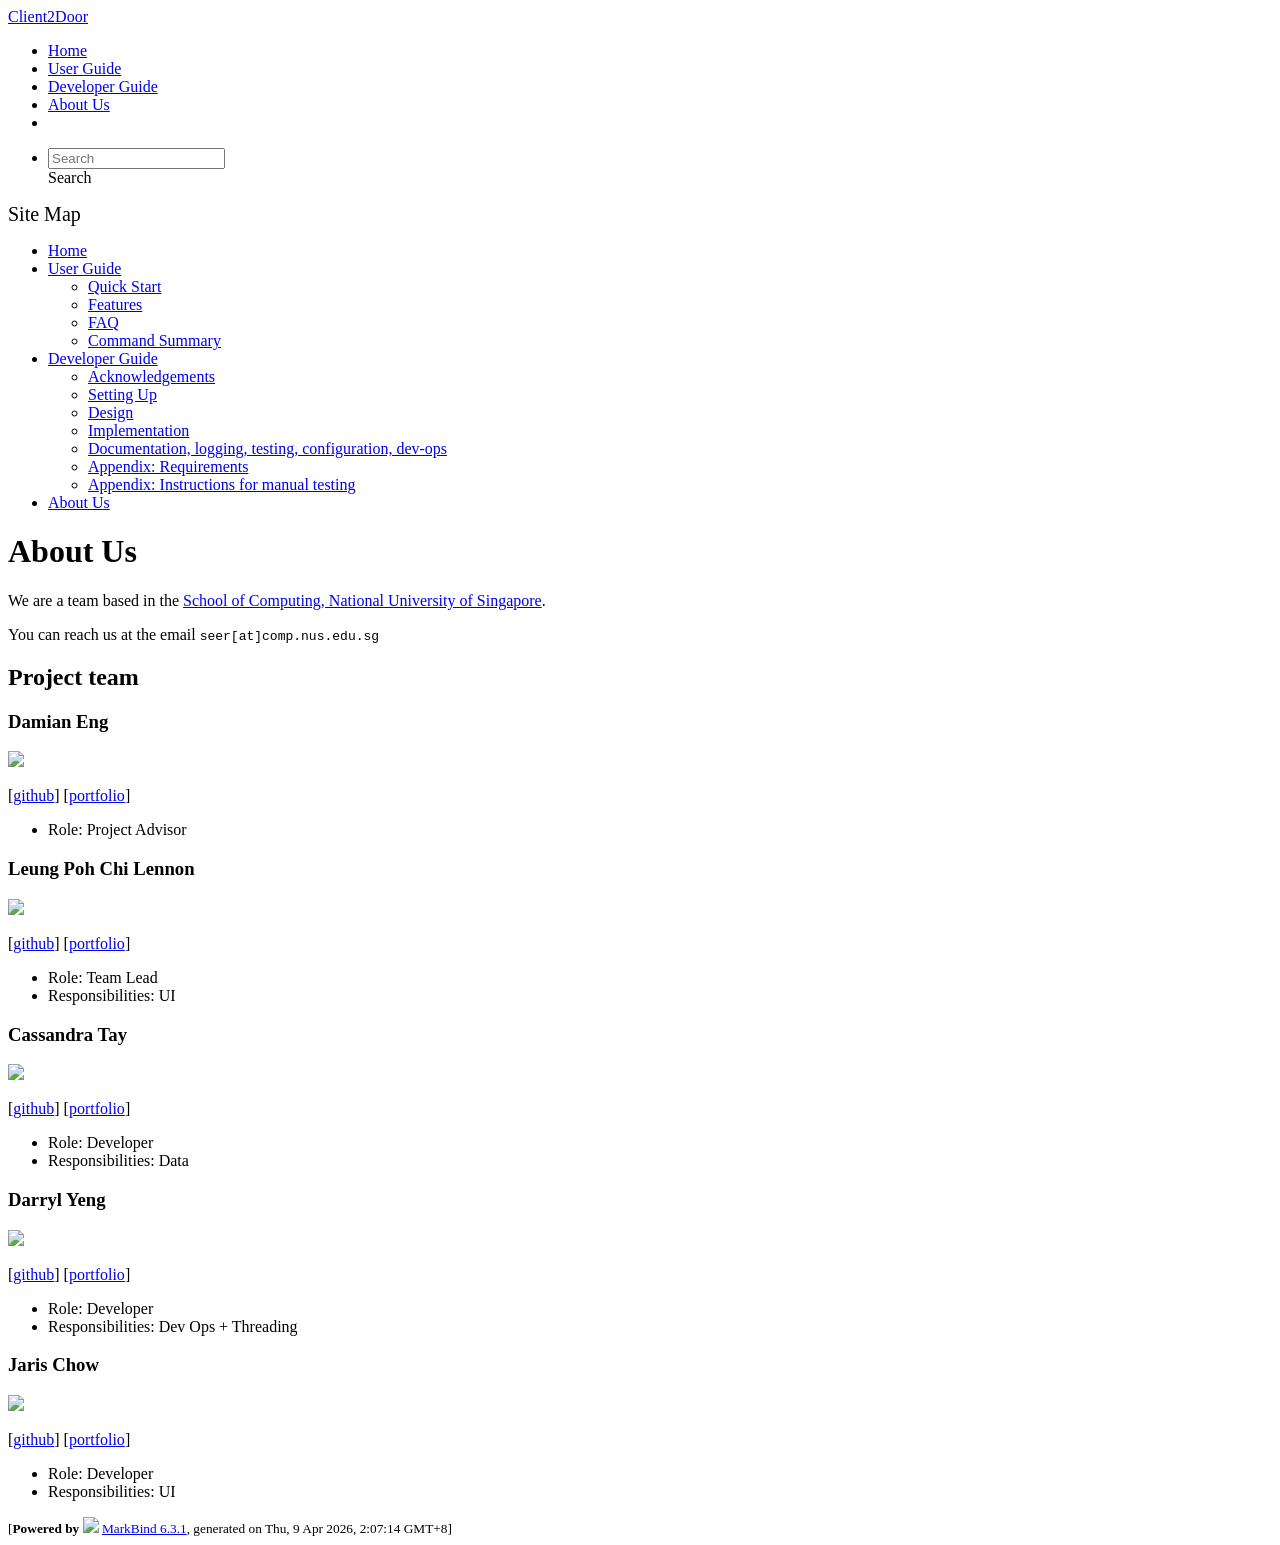
==== AboutUs.html @ de1f140b "deploy: c991ab59b52b3bfe8aa794714b8d838d6a679ee1" ====
<!DOCTYPE html>
<html>
<head>
    <meta charset="utf-8">
    <meta http-equiv="X-UA-Compatible" content="IE=edge">
    <meta name="generator" content="MarkBind 6.3.1">
    <meta name="viewport" content="width=device-width, initial-scale=1"><title>Client2Door - About Us - AddressBook Level-3</title> <link rel="stylesheet" href="/tp/markbind/css/bootstrap.min.css"> <link rel="stylesheet" href="/tp/markbind/fontawesome/css/all.min.css"> <link rel="stylesheet" href="/tp/markbind/glyphicons/css/bootstrap-glyphicons.min.css"><link rel="stylesheet" href="/tp/markbind/css/codeblock-light.min.css"><link rel="stylesheet" href="/tp/markbind/css/markbind.min.css"><link rel="stylesheet" href="/tp/plugins/markbind-plugin-anchors/markbind-plugin-anchors.css"><link rel="stylesheet" href="/tp/plugins/markbind-plugin-tree/markbind-plugin-tree.css">
    
  <link rel="stylesheet" href="/tp/stylesheets/main.css">
<link rel="icon" href="/tp/images/SeEduLogo.png"></head>
<script>
  const baseUrl = '/tp'
</script>
<body  data-code-theme="light">
<div id="app"><!--[--><header sticky><div data-v-26aac3dc><nav class="navbar navbar-expand-md d-print-none navbar-dark bg-dark" data-v-26aac3dc><div class="container-fluid" data-v-26aac3dc><div class="navbar-left" data-v-26aac3dc><!--[--><a href="/tp/index.html" title="Home" class="navbar-brand">Client2Door</a><!--]--></div><div class="navbar-default" data-v-26aac3dc><ul class="navbar-nav me-auto mt-2 mt-lg-0" data-v-26aac3dc><!--[--> <li><a href="/tp/index.html" class="nav-link">Home</a></li> <li><a href="/tp/UserGuide.html" class="nav-link">User Guide</a></li> <li><a href="/tp/DeveloperGuide.html" class="nav-link">Developer Guide</a></li> <li><a href="/tp/AboutUs.html" class="nav-link">About Us</a></li> <li><a href="https://github.com/se-edu/addressbook-level3" target="_blank" class="nav-link"><span><span aria-hidden="true" class="fab fa-github"></span></span></a></li> <!--]--></ul></div><ul class="navbar-nav navbar-right" data-v-26aac3dc><!--[--><li><form class="navbar-form"><div style="position:relative;" class="dropdown" data-v-00e26d0a><!--[--><input value="" data-bs-toggle="dropdown" type="text" class="form-control" placeholder="Search" autocomplete="off" data-v-00e26d0a><div class="form-control placeholder-div-hidden" data-v-00e26d0a>Search</div><!--]--><ul class="dropdown-menu search-dropdown-menu dropdown-menu-hidden dropdown-menu-end" data-v-00e26d0a><!--[--><!--]--></ul></div></form></li><!--]--></ul></div></nav><div style="display:none;" class="lower-navbar-container" data-v-26aac3dc><!--[--><!----><!----><!--]--></div></div></header> <div id="flex-body"><nav id="site-nav" data-v-6b1b63d2><!--[--><div class="site-nav-top"><div class="fw-bold mb-2" style="font-size:1.25rem;">Site Map</div></div> <div class="nav-component slim-scroll"><div class="site-nav-root"><!--[--><ul class="site-nav-list site-nav-list-root" data-v-6b1b63d2><!--[--><li><div class="site-nav-default-list-item site-nav-list-item-0" onclick="handleSiteNavClick(this)"><a href="/tp/index.html">Home</a></div></li> <li><div class="site-nav-default-list-item site-nav-list-item-0" onclick="handleSiteNavClick(this)"><a href="/tp/UserGuide.html">User Guide</a> <div class="site-nav-dropdown-btn-container"><i class="site-nav-dropdown-btn-icon site-nav-rotate-icon" onclick="handleSiteNavClick(this.parentNode.parentNode, false); event.stopPropagation();"><span class="glyphicon glyphicon-menu-down" aria-hidden="true"></span></i></div></div><ul class="site-nav-dropdown-container site-nav-dropdown-container-open site-nav-list"><li><div class="site-nav-default-list-item site-nav-list-item-1" onclick="handleSiteNavClick(this)"><a href="/tp/UserGuide.html#quick-start">Quick Start</a></div></li> <li><div class="site-nav-default-list-item site-nav-list-item-1" onclick="handleSiteNavClick(this)"><a href="/tp/UserGuide.html#features">Features</a></div></li> <li><div class="site-nav-default-list-item site-nav-list-item-1" onclick="handleSiteNavClick(this)"><a href="/tp/UserGuide.html#faq">FAQ</a></div></li> <li><div class="site-nav-default-list-item site-nav-list-item-1" onclick="handleSiteNavClick(this)"><a href="/tp/UserGuide.html#faq">Command Summary</a></div></li></ul></li> <li><div class="site-nav-default-list-item site-nav-list-item-0" onclick="handleSiteNavClick(this)"><a href="/tp/DeveloperGuide.html">Developer Guide</a> <div class="site-nav-dropdown-btn-container"><i class="site-nav-dropdown-btn-icon site-nav-rotate-icon" onclick="handleSiteNavClick(this.parentNode.parentNode, false); event.stopPropagation();"><span class="glyphicon glyphicon-menu-down" aria-hidden="true"></span></i></div></div><ul class="site-nav-dropdown-container site-nav-dropdown-container-open site-nav-list"><li><div class="site-nav-default-list-item site-nav-list-item-1" onclick="handleSiteNavClick(this)"><a href="/tp/DeveloperGuide.html#acknowledgements">Acknowledgements</a></div></li> <li><div class="site-nav-default-list-item site-nav-list-item-1" onclick="handleSiteNavClick(this)"><a href="/tp/DeveloperGuide.html#setting-up-getting-started">Setting Up</a></div></li> <li><div class="site-nav-default-list-item site-nav-list-item-1" onclick="handleSiteNavClick(this)"><a href="/tp/DeveloperGuide.html#design">Design</a></div></li> <li><div class="site-nav-default-list-item site-nav-list-item-1" onclick="handleSiteNavClick(this)"><a href="/tp/DeveloperGuide.html#implementation">Implementation</a></div></li> <li><div class="site-nav-default-list-item site-nav-list-item-1" onclick="handleSiteNavClick(this)"><a href="/tp/DeveloperGuide.html#documentation-logging-testing-configuration-dev-ops">Documentation, logging, testing, configuration, dev-ops</a></div></li> <li><div class="site-nav-default-list-item site-nav-list-item-1" onclick="handleSiteNavClick(this)"><a href="/tp/DeveloperGuide.html#appendix-requirements">Appendix: Requirements</a></div></li> <li><div class="site-nav-default-list-item site-nav-list-item-1" onclick="handleSiteNavClick(this)"><a href="/tp/DeveloperGuide.html#appendix-instructions-for-manual-testing">Appendix: Instructions for manual testing</a></div></li></ul></li> <li><div class="site-nav-default-list-item site-nav-list-item-0" onclick="handleSiteNavClick(this)"><a href="/tp/AboutUs.html">About Us</a></div></li><!--]--><!--v-if--></ul><!--]--></div></div><!--]--><!--v-if--></nav> <div id="content-wrapper"><h1 id="about-us">About Us<a class="fa fa-anchor" href="#about-us" onclick="event.stopPropagation()"></a></h1> <p>We are a team based in the <a href="http://www.comp.nus.edu.sg">School of Computing, National University of Singapore</a>.</p> <p>You can reach us at the email <code class="hljs inline no-lang">seer[at]comp.nus.edu.sg</code></p> <h2 id="project-team">Project team<a class="fa fa-anchor" href="#project-team" onclick="event.stopPropagation()"></a></h2> <h3 id="damian-eng">Damian Eng<a class="fa fa-anchor" href="#damian-eng" onclick="event.stopPropagation()"></a></h3> <img src="/tp/images/concentratedsulfuricacid.png" width="200px"> <p>[<a href="https://github.com/concentratedsulfuricacid">github</a>]
[<a href="/tp/team/johndoe.html">portfolio</a>]</p> <ul><li>Role: Project Advisor</li></ul> <h3 id="leung-poh-chi-lennon">Leung Poh Chi Lennon<a class="fa fa-anchor" href="#leung-poh-chi-lennon" onclick="event.stopPropagation()"></a></h3> <img src="/tp/images/lemonishi.png" width="200px"> <p>[<a href="http://github.com/lemonishi">github</a>]
[<a href="/tp/team/johndoe.html">portfolio</a>]</p> <ul><li>Role: Team Lead</li> <li>Responsibilities: UI</li></ul> <h3 id="cassandra-tay">Cassandra Tay<a class="fa fa-anchor" href="#cassandra-tay" onclick="event.stopPropagation()"></a></h3> <img src="/tp/images/cassandratay.png" width="200px"> <p>[<a href="http://github.com/cassandratay">github</a>]
[<a href="/tp/team/johndoe.html">portfolio</a>]</p> <ul><li>Role: Developer</li> <li>Responsibilities: Data</li></ul> <h3 id="darryl-yeng">Darryl Yeng<a class="fa fa-anchor" href="#darryl-yeng" onclick="event.stopPropagation()"></a></h3> <img src="/tp/images/arkanian4.png" width="200px"> <p>[<a href="http://github.com/arkanian4">github</a>]
[<a href="/tp/team/johndoe.html">portfolio</a>]</p> <ul><li>Role: Developer</li> <li>Responsibilities: Dev Ops + Threading</li></ul> <h3 id="jaris-chow">Jaris Chow<a class="fa fa-anchor" href="#jaris-chow" onclick="event.stopPropagation()"></a></h3> <img src="/tp/images/jaris2203.png" width="200px"> <p>[<a href="https://github.com/jaris2203">github</a>]
[<a href="/tp/team/johndoe.html">portfolio</a>]</p> <ul><li>Role: Developer</li> <li>Responsibilities: UI</li></ul></div> <nav id="page-nav" data-v-6b1b63d2><!--[--><div class="nav-component slim-scroll"></div><!--]--><!--v-if--></nav> <div class="scroll-top-button fa-lg d-print-none" style="display:none;bottom:2%;right:2%;position:fixed;" aria-hidden="true"><!--[--><i class="fas fa-arrow-circle-up"></i><!--]--></div></div> <footer><div class="text-center"><small>[<span><strong>Powered by</strong></span> <img src="https://markbind.org/favicon.ico" width="30"> <a href="https://markbind.org/">MarkBind 6.3.1</a>, generated on Thu, 9 Apr 2026, 2:07:14 GMT+8]</small></div></footer><!--]--></div>
</body><script src="/tp/markbind/js/bootstrap-utility.min.js"></script>
<script src="/tp/markbind/js/polyfill.min.js"></script>
<script src="/tp/markbind/js/vue.global.prod.min.js"></script>
<script src="/tp/markbind/js/markbind.min.js"></script>
<script src="AboutUs.page-vue-render.js"></script>
<script>
  MarkBind.setupWithSearch()
</script>
</html>
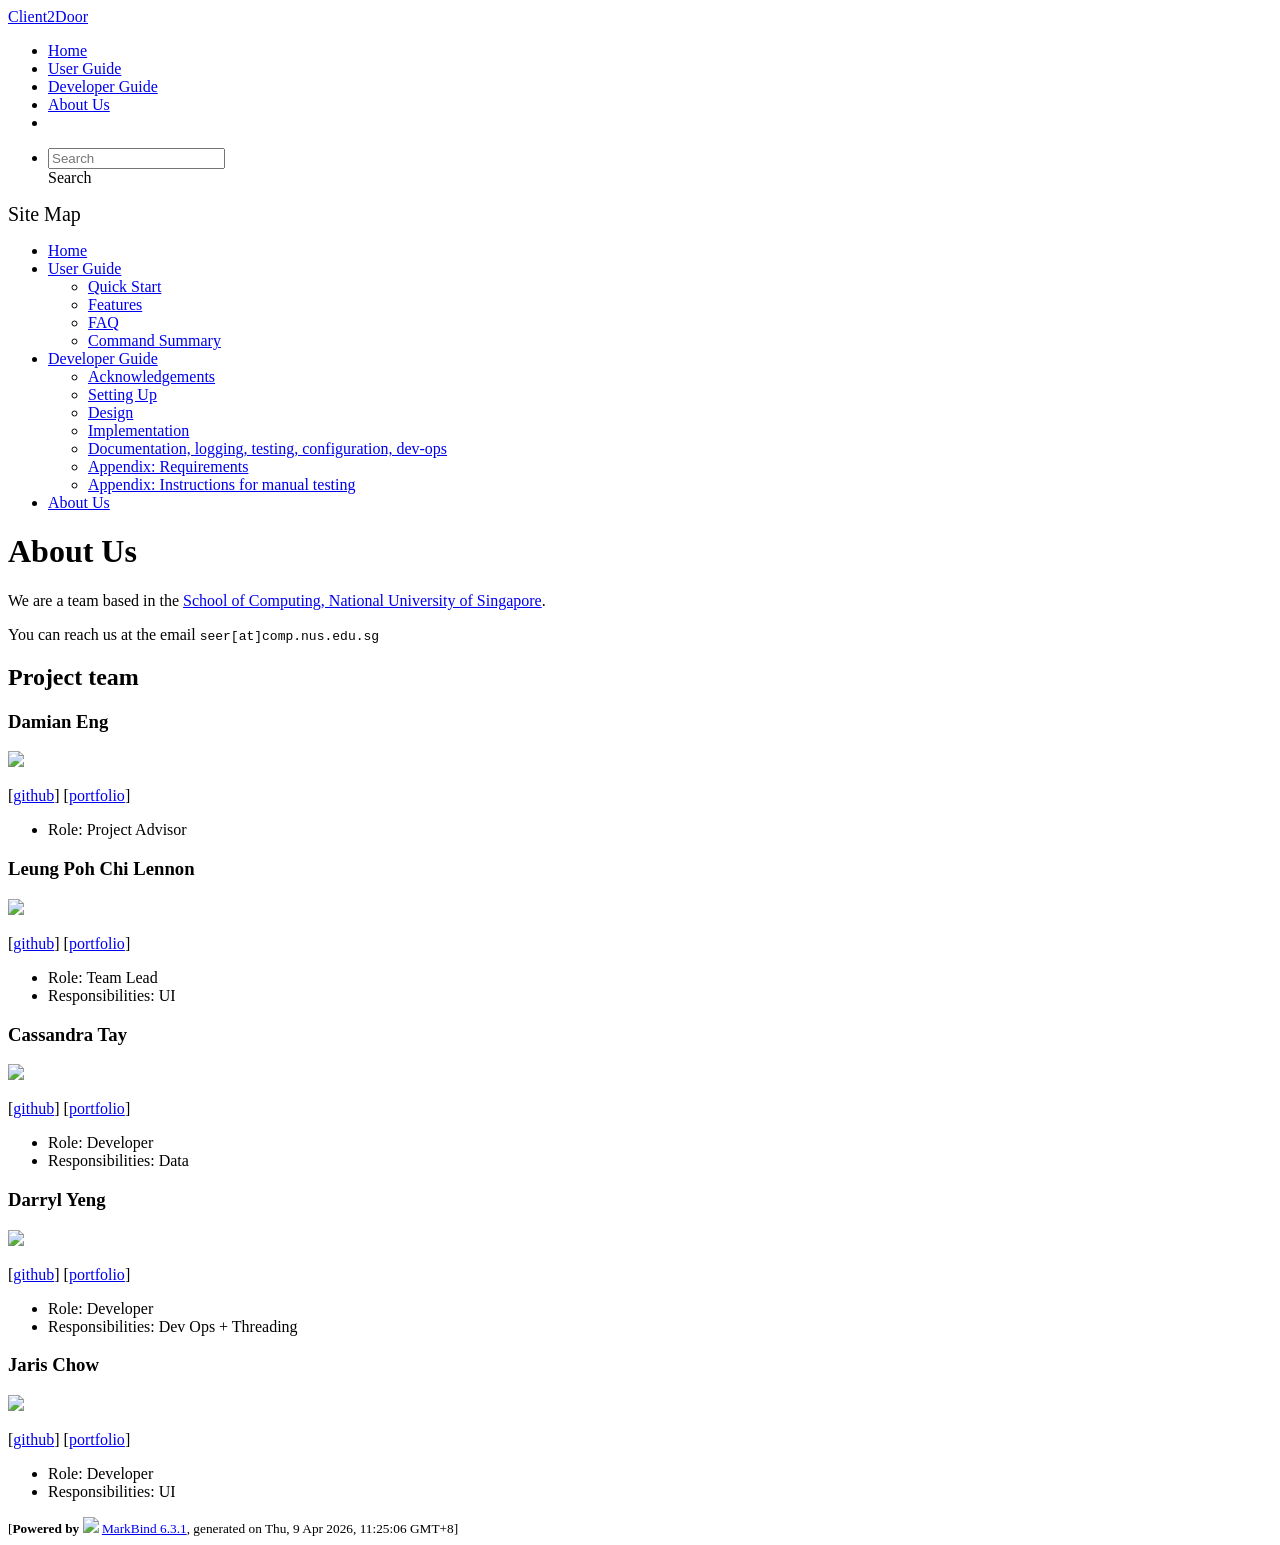
==== commit a75cd593: "deploy: 29908d90de30c6e4dba9304cdfb3129e998beaef" ====
--- a/AboutUs.html
+++ b/AboutUs.html
@@ -17,7 +17,7 @@
 [<a href="/tp/team/johndoe.html">portfolio</a>]</p> <ul><li>Role: Team Lead</li> <li>Responsibilities: UI</li></ul> <h3 id="cassandra-tay">Cassandra Tay<a class="fa fa-anchor" href="#cassandra-tay" onclick="event.stopPropagation()"></a></h3> <img src="/tp/images/cassandratay.png" width="200px"> <p>[<a href="http://github.com/cassandratay">github</a>]
 [<a href="/tp/team/johndoe.html">portfolio</a>]</p> <ul><li>Role: Developer</li> <li>Responsibilities: Data</li></ul> <h3 id="darryl-yeng">Darryl Yeng<a class="fa fa-anchor" href="#darryl-yeng" onclick="event.stopPropagation()"></a></h3> <img src="/tp/images/arkanian4.png" width="200px"> <p>[<a href="http://github.com/arkanian4">github</a>]
 [<a href="/tp/team/johndoe.html">portfolio</a>]</p> <ul><li>Role: Developer</li> <li>Responsibilities: Dev Ops + Threading</li></ul> <h3 id="jaris-chow">Jaris Chow<a class="fa fa-anchor" href="#jaris-chow" onclick="event.stopPropagation()"></a></h3> <img src="/tp/images/jaris2203.png" width="200px"> <p>[<a href="https://github.com/jaris2203">github</a>]
-[<a href="/tp/team/johndoe.html">portfolio</a>]</p> <ul><li>Role: Developer</li> <li>Responsibilities: UI</li></ul></div> <nav id="page-nav" data-v-6b1b63d2><!--[--><div class="nav-component slim-scroll"></div><!--]--><!--v-if--></nav> <div class="scroll-top-button fa-lg d-print-none" style="display:none;bottom:2%;right:2%;position:fixed;" aria-hidden="true"><!--[--><i class="fas fa-arrow-circle-up"></i><!--]--></div></div> <footer><div class="text-center"><small>[<span><strong>Powered by</strong></span> <img src="https://markbind.org/favicon.ico" width="30"> <a href="https://markbind.org/">MarkBind 6.3.1</a>, generated on Thu, 9 Apr 2026, 2:07:14 GMT+8]</small></div></footer><!--]--></div>
+[<a href="/tp/team/johndoe.html">portfolio</a>]</p> <ul><li>Role: Developer</li> <li>Responsibilities: UI</li></ul></div> <nav id="page-nav" data-v-6b1b63d2><!--[--><div class="nav-component slim-scroll"></div><!--]--><!--v-if--></nav> <div class="scroll-top-button fa-lg d-print-none" style="display:none;bottom:2%;right:2%;position:fixed;" aria-hidden="true"><!--[--><i class="fas fa-arrow-circle-up"></i><!--]--></div></div> <footer><div class="text-center"><small>[<span><strong>Powered by</strong></span> <img src="https://markbind.org/favicon.ico" width="30"> <a href="https://markbind.org/">MarkBind 6.3.1</a>, generated on Thu, 9 Apr 2026, 11:25:06 GMT+8]</small></div></footer><!--]--></div>
 </body><script src="/tp/markbind/js/bootstrap-utility.min.js"></script>
 <script src="/tp/markbind/js/polyfill.min.js"></script>
 <script src="/tp/markbind/js/vue.global.prod.min.js"></script>
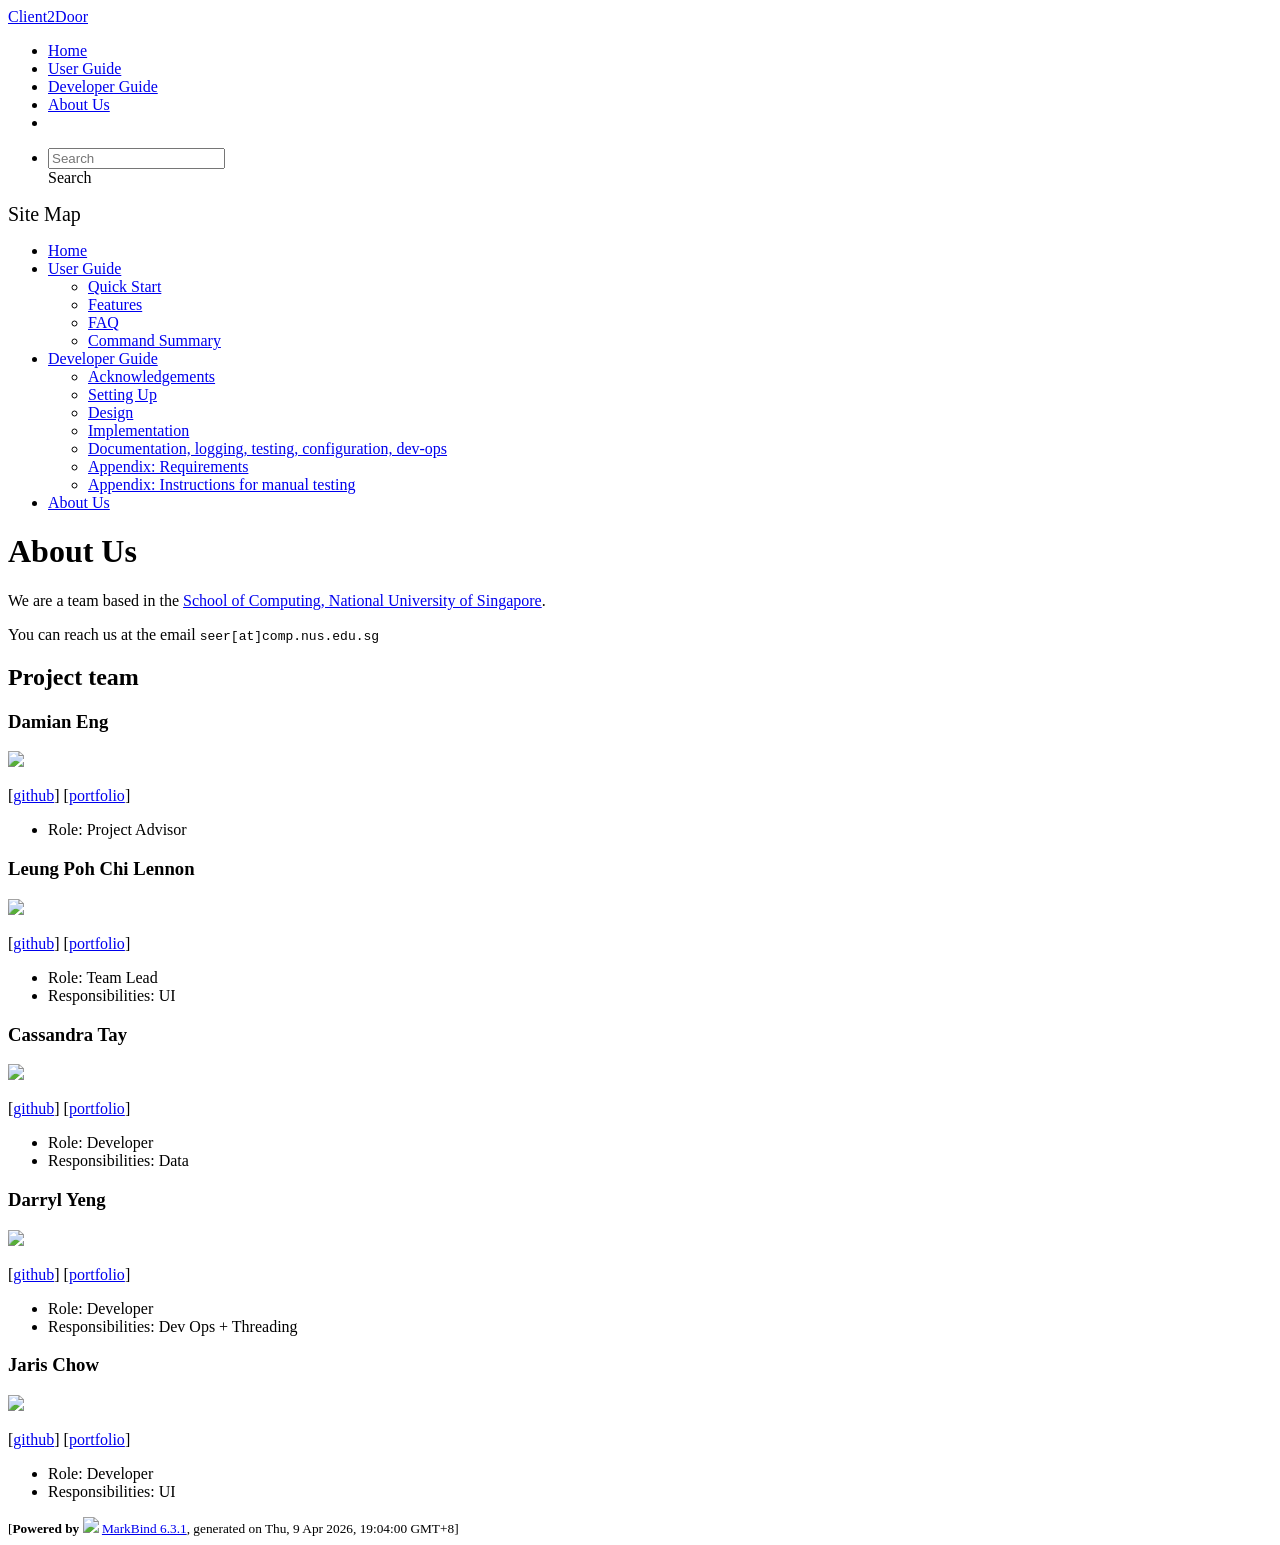
==== commit b05c5344: "deploy: 2f4a4711bbeaa729120058e15df0952029a95a68" ====
--- a/AboutUs.html
+++ b/AboutUs.html
@@ -17,7 +17,7 @@
 [<a href="/tp/team/johndoe.html">portfolio</a>]</p> <ul><li>Role: Team Lead</li> <li>Responsibilities: UI</li></ul> <h3 id="cassandra-tay">Cassandra Tay<a class="fa fa-anchor" href="#cassandra-tay" onclick="event.stopPropagation()"></a></h3> <img src="/tp/images/cassandratay.png" width="200px"> <p>[<a href="http://github.com/cassandratay">github</a>]
 [<a href="/tp/team/johndoe.html">portfolio</a>]</p> <ul><li>Role: Developer</li> <li>Responsibilities: Data</li></ul> <h3 id="darryl-yeng">Darryl Yeng<a class="fa fa-anchor" href="#darryl-yeng" onclick="event.stopPropagation()"></a></h3> <img src="/tp/images/arkanian4.png" width="200px"> <p>[<a href="http://github.com/arkanian4">github</a>]
 [<a href="/tp/team/johndoe.html">portfolio</a>]</p> <ul><li>Role: Developer</li> <li>Responsibilities: Dev Ops + Threading</li></ul> <h3 id="jaris-chow">Jaris Chow<a class="fa fa-anchor" href="#jaris-chow" onclick="event.stopPropagation()"></a></h3> <img src="/tp/images/jaris2203.png" width="200px"> <p>[<a href="https://github.com/jaris2203">github</a>]
-[<a href="/tp/team/johndoe.html">portfolio</a>]</p> <ul><li>Role: Developer</li> <li>Responsibilities: UI</li></ul></div> <nav id="page-nav" data-v-6b1b63d2><!--[--><div class="nav-component slim-scroll"></div><!--]--><!--v-if--></nav> <div class="scroll-top-button fa-lg d-print-none" style="display:none;bottom:2%;right:2%;position:fixed;" aria-hidden="true"><!--[--><i class="fas fa-arrow-circle-up"></i><!--]--></div></div> <footer><div class="text-center"><small>[<span><strong>Powered by</strong></span> <img src="https://markbind.org/favicon.ico" width="30"> <a href="https://markbind.org/">MarkBind 6.3.1</a>, generated on Thu, 9 Apr 2026, 11:25:06 GMT+8]</small></div></footer><!--]--></div>
+[<a href="/tp/team/johndoe.html">portfolio</a>]</p> <ul><li>Role: Developer</li> <li>Responsibilities: UI</li></ul></div> <nav id="page-nav" data-v-6b1b63d2><!--[--><div class="nav-component slim-scroll"></div><!--]--><!--v-if--></nav> <div class="scroll-top-button fa-lg d-print-none" style="display:none;bottom:2%;right:2%;position:fixed;" aria-hidden="true"><!--[--><i class="fas fa-arrow-circle-up"></i><!--]--></div></div> <footer><div class="text-center"><small>[<span><strong>Powered by</strong></span> <img src="https://markbind.org/favicon.ico" width="30"> <a href="https://markbind.org/">MarkBind 6.3.1</a>, generated on Thu, 9 Apr 2026, 19:04:00 GMT+8]</small></div></footer><!--]--></div>
 </body><script src="/tp/markbind/js/bootstrap-utility.min.js"></script>
 <script src="/tp/markbind/js/polyfill.min.js"></script>
 <script src="/tp/markbind/js/vue.global.prod.min.js"></script>
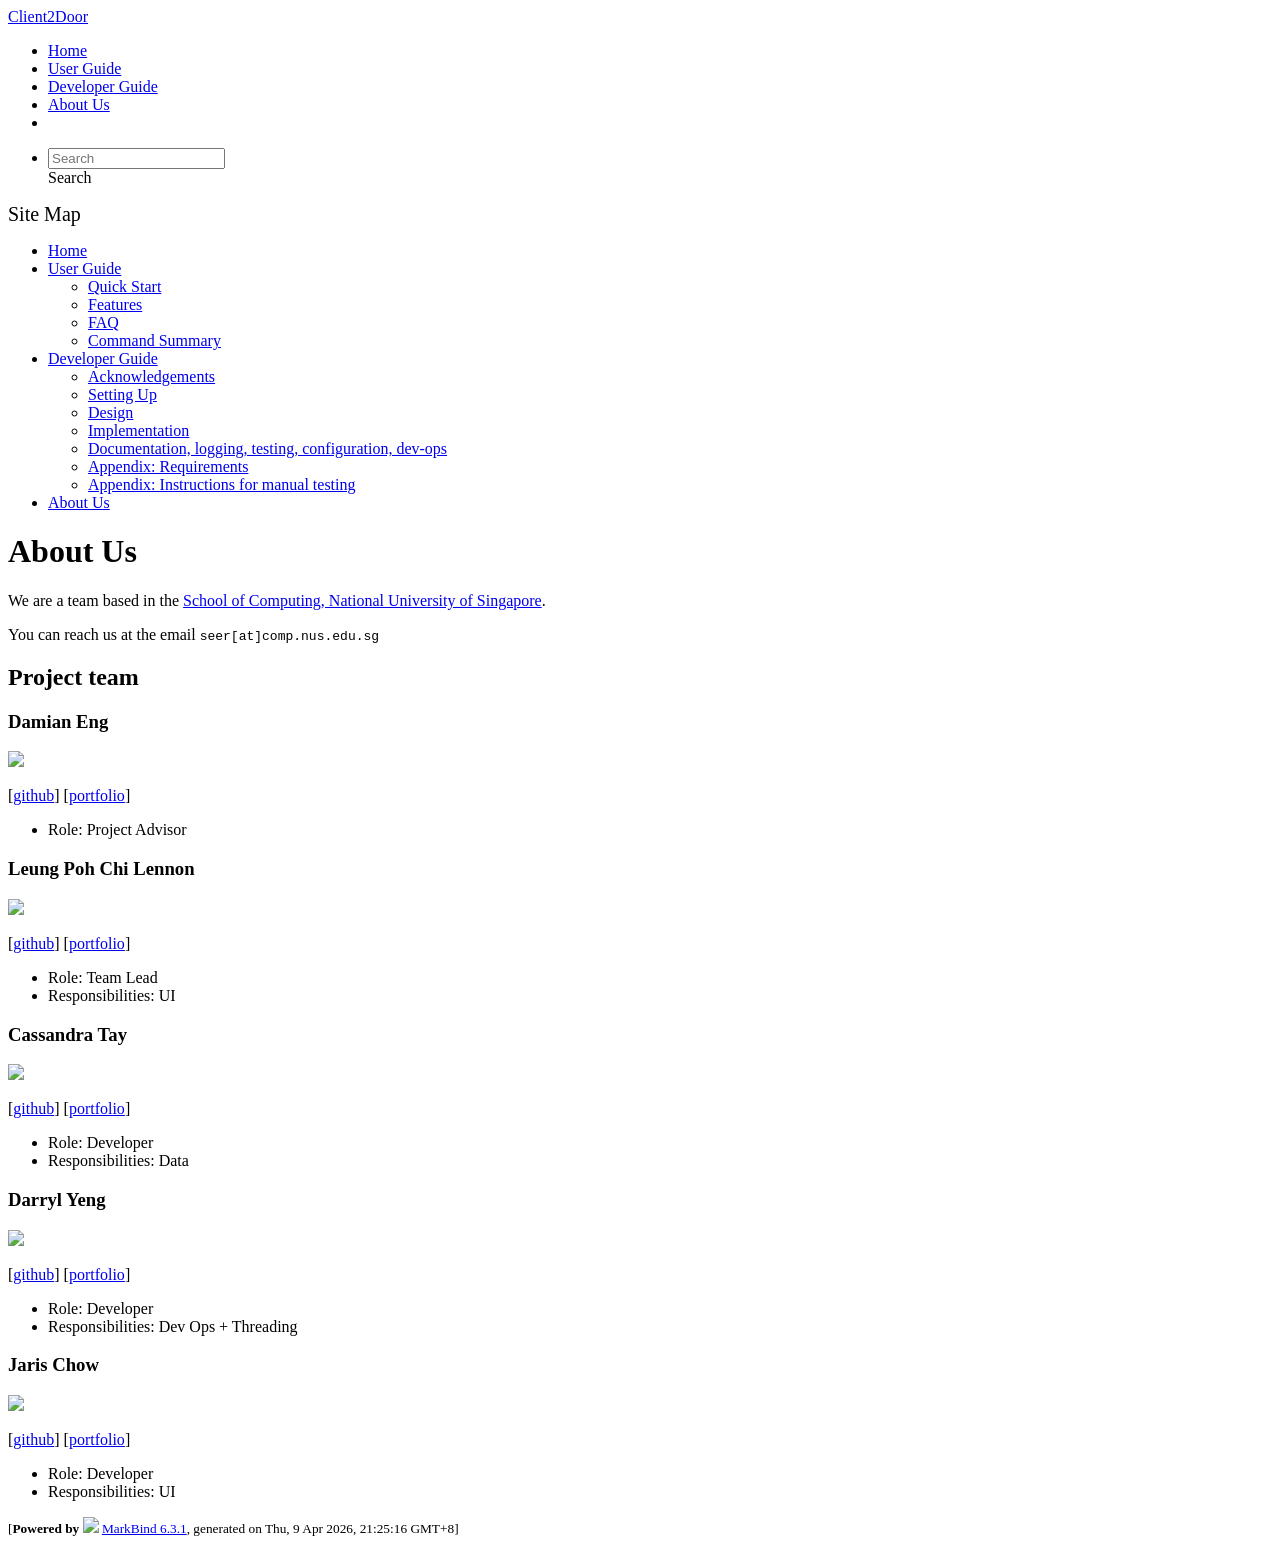
==== commit 6b890d30: "deploy: 3bc91587021a2b0c604548ec2f135d27da799534" ====
--- a/AboutUs.html
+++ b/AboutUs.html
@@ -17,7 +17,7 @@
 [<a href="/tp/team/johndoe.html">portfolio</a>]</p> <ul><li>Role: Team Lead</li> <li>Responsibilities: UI</li></ul> <h3 id="cassandra-tay">Cassandra Tay<a class="fa fa-anchor" href="#cassandra-tay" onclick="event.stopPropagation()"></a></h3> <img src="/tp/images/cassandratay.png" width="200px"> <p>[<a href="http://github.com/cassandratay">github</a>]
 [<a href="/tp/team/johndoe.html">portfolio</a>]</p> <ul><li>Role: Developer</li> <li>Responsibilities: Data</li></ul> <h3 id="darryl-yeng">Darryl Yeng<a class="fa fa-anchor" href="#darryl-yeng" onclick="event.stopPropagation()"></a></h3> <img src="/tp/images/arkanian4.png" width="200px"> <p>[<a href="http://github.com/arkanian4">github</a>]
 [<a href="/tp/team/johndoe.html">portfolio</a>]</p> <ul><li>Role: Developer</li> <li>Responsibilities: Dev Ops + Threading</li></ul> <h3 id="jaris-chow">Jaris Chow<a class="fa fa-anchor" href="#jaris-chow" onclick="event.stopPropagation()"></a></h3> <img src="/tp/images/jaris2203.png" width="200px"> <p>[<a href="https://github.com/jaris2203">github</a>]
-[<a href="/tp/team/johndoe.html">portfolio</a>]</p> <ul><li>Role: Developer</li> <li>Responsibilities: UI</li></ul></div> <nav id="page-nav" data-v-6b1b63d2><!--[--><div class="nav-component slim-scroll"></div><!--]--><!--v-if--></nav> <div class="scroll-top-button fa-lg d-print-none" style="display:none;bottom:2%;right:2%;position:fixed;" aria-hidden="true"><!--[--><i class="fas fa-arrow-circle-up"></i><!--]--></div></div> <footer><div class="text-center"><small>[<span><strong>Powered by</strong></span> <img src="https://markbind.org/favicon.ico" width="30"> <a href="https://markbind.org/">MarkBind 6.3.1</a>, generated on Thu, 9 Apr 2026, 19:04:00 GMT+8]</small></div></footer><!--]--></div>
+[<a href="/tp/team/johndoe.html">portfolio</a>]</p> <ul><li>Role: Developer</li> <li>Responsibilities: UI</li></ul></div> <nav id="page-nav" data-v-6b1b63d2><!--[--><div class="nav-component slim-scroll"></div><!--]--><!--v-if--></nav> <div class="scroll-top-button fa-lg d-print-none" style="display:none;bottom:2%;right:2%;position:fixed;" aria-hidden="true"><!--[--><i class="fas fa-arrow-circle-up"></i><!--]--></div></div> <footer><div class="text-center"><small>[<span><strong>Powered by</strong></span> <img src="https://markbind.org/favicon.ico" width="30"> <a href="https://markbind.org/">MarkBind 6.3.1</a>, generated on Thu, 9 Apr 2026, 21:25:16 GMT+8]</small></div></footer><!--]--></div>
 </body><script src="/tp/markbind/js/bootstrap-utility.min.js"></script>
 <script src="/tp/markbind/js/polyfill.min.js"></script>
 <script src="/tp/markbind/js/vue.global.prod.min.js"></script>
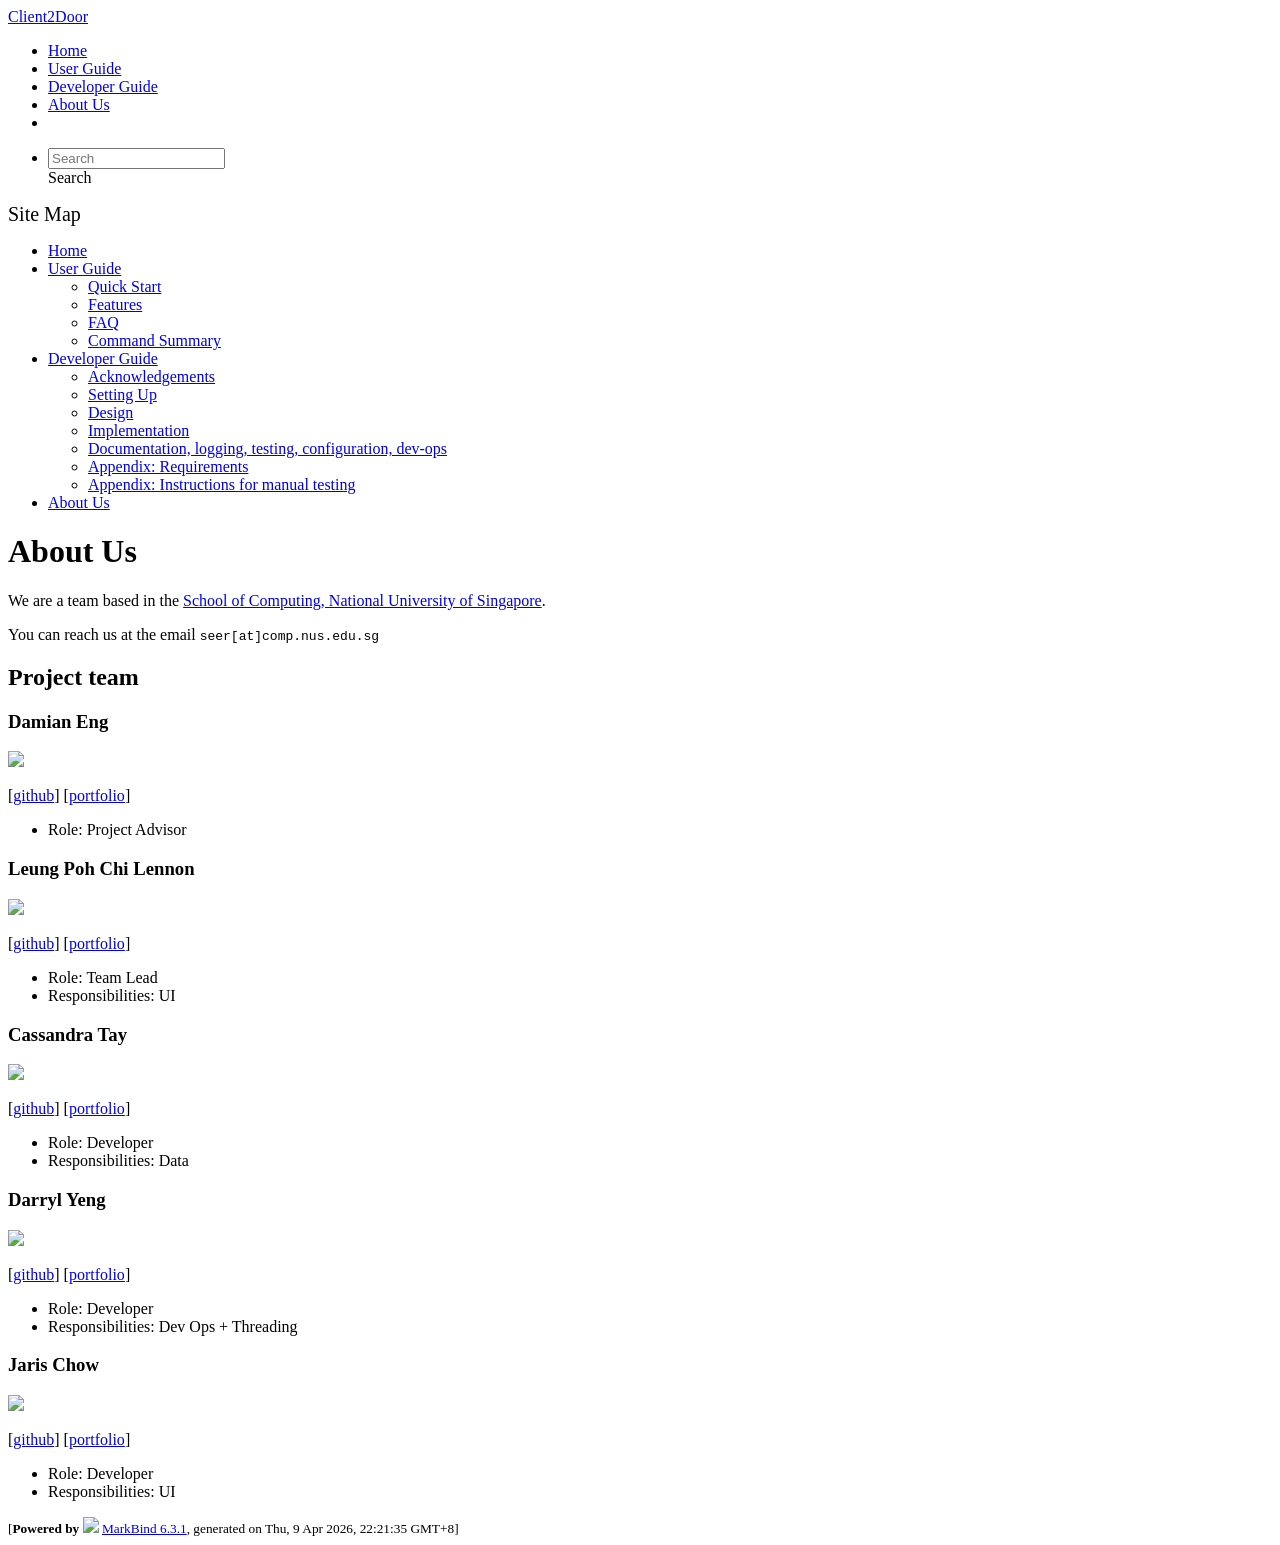
==== commit fe42a491: "deploy: f162109d39a3ac1e95afaff0c760a3b338b67ad8" ====
--- a/AboutUs.html
+++ b/AboutUs.html
@@ -17,7 +17,7 @@
 [<a href="/tp/team/johndoe.html">portfolio</a>]</p> <ul><li>Role: Team Lead</li> <li>Responsibilities: UI</li></ul> <h3 id="cassandra-tay">Cassandra Tay<a class="fa fa-anchor" href="#cassandra-tay" onclick="event.stopPropagation()"></a></h3> <img src="/tp/images/cassandratay.png" width="200px"> <p>[<a href="http://github.com/cassandratay">github</a>]
 [<a href="/tp/team/johndoe.html">portfolio</a>]</p> <ul><li>Role: Developer</li> <li>Responsibilities: Data</li></ul> <h3 id="darryl-yeng">Darryl Yeng<a class="fa fa-anchor" href="#darryl-yeng" onclick="event.stopPropagation()"></a></h3> <img src="/tp/images/arkanian4.png" width="200px"> <p>[<a href="http://github.com/arkanian4">github</a>]
 [<a href="/tp/team/johndoe.html">portfolio</a>]</p> <ul><li>Role: Developer</li> <li>Responsibilities: Dev Ops + Threading</li></ul> <h3 id="jaris-chow">Jaris Chow<a class="fa fa-anchor" href="#jaris-chow" onclick="event.stopPropagation()"></a></h3> <img src="/tp/images/jaris2203.png" width="200px"> <p>[<a href="https://github.com/jaris2203">github</a>]
-[<a href="/tp/team/johndoe.html">portfolio</a>]</p> <ul><li>Role: Developer</li> <li>Responsibilities: UI</li></ul></div> <nav id="page-nav" data-v-6b1b63d2><!--[--><div class="nav-component slim-scroll"></div><!--]--><!--v-if--></nav> <div class="scroll-top-button fa-lg d-print-none" style="display:none;bottom:2%;right:2%;position:fixed;" aria-hidden="true"><!--[--><i class="fas fa-arrow-circle-up"></i><!--]--></div></div> <footer><div class="text-center"><small>[<span><strong>Powered by</strong></span> <img src="https://markbind.org/favicon.ico" width="30"> <a href="https://markbind.org/">MarkBind 6.3.1</a>, generated on Thu, 9 Apr 2026, 21:25:16 GMT+8]</small></div></footer><!--]--></div>
+[<a href="/tp/team/johndoe.html">portfolio</a>]</p> <ul><li>Role: Developer</li> <li>Responsibilities: UI</li></ul></div> <nav id="page-nav" data-v-6b1b63d2><!--[--><div class="nav-component slim-scroll"></div><!--]--><!--v-if--></nav> <div class="scroll-top-button fa-lg d-print-none" style="display:none;bottom:2%;right:2%;position:fixed;" aria-hidden="true"><!--[--><i class="fas fa-arrow-circle-up"></i><!--]--></div></div> <footer><div class="text-center"><small>[<span><strong>Powered by</strong></span> <img src="https://markbind.org/favicon.ico" width="30"> <a href="https://markbind.org/">MarkBind 6.3.1</a>, generated on Thu, 9 Apr 2026, 22:21:35 GMT+8]</small></div></footer><!--]--></div>
 </body><script src="/tp/markbind/js/bootstrap-utility.min.js"></script>
 <script src="/tp/markbind/js/polyfill.min.js"></script>
 <script src="/tp/markbind/js/vue.global.prod.min.js"></script>
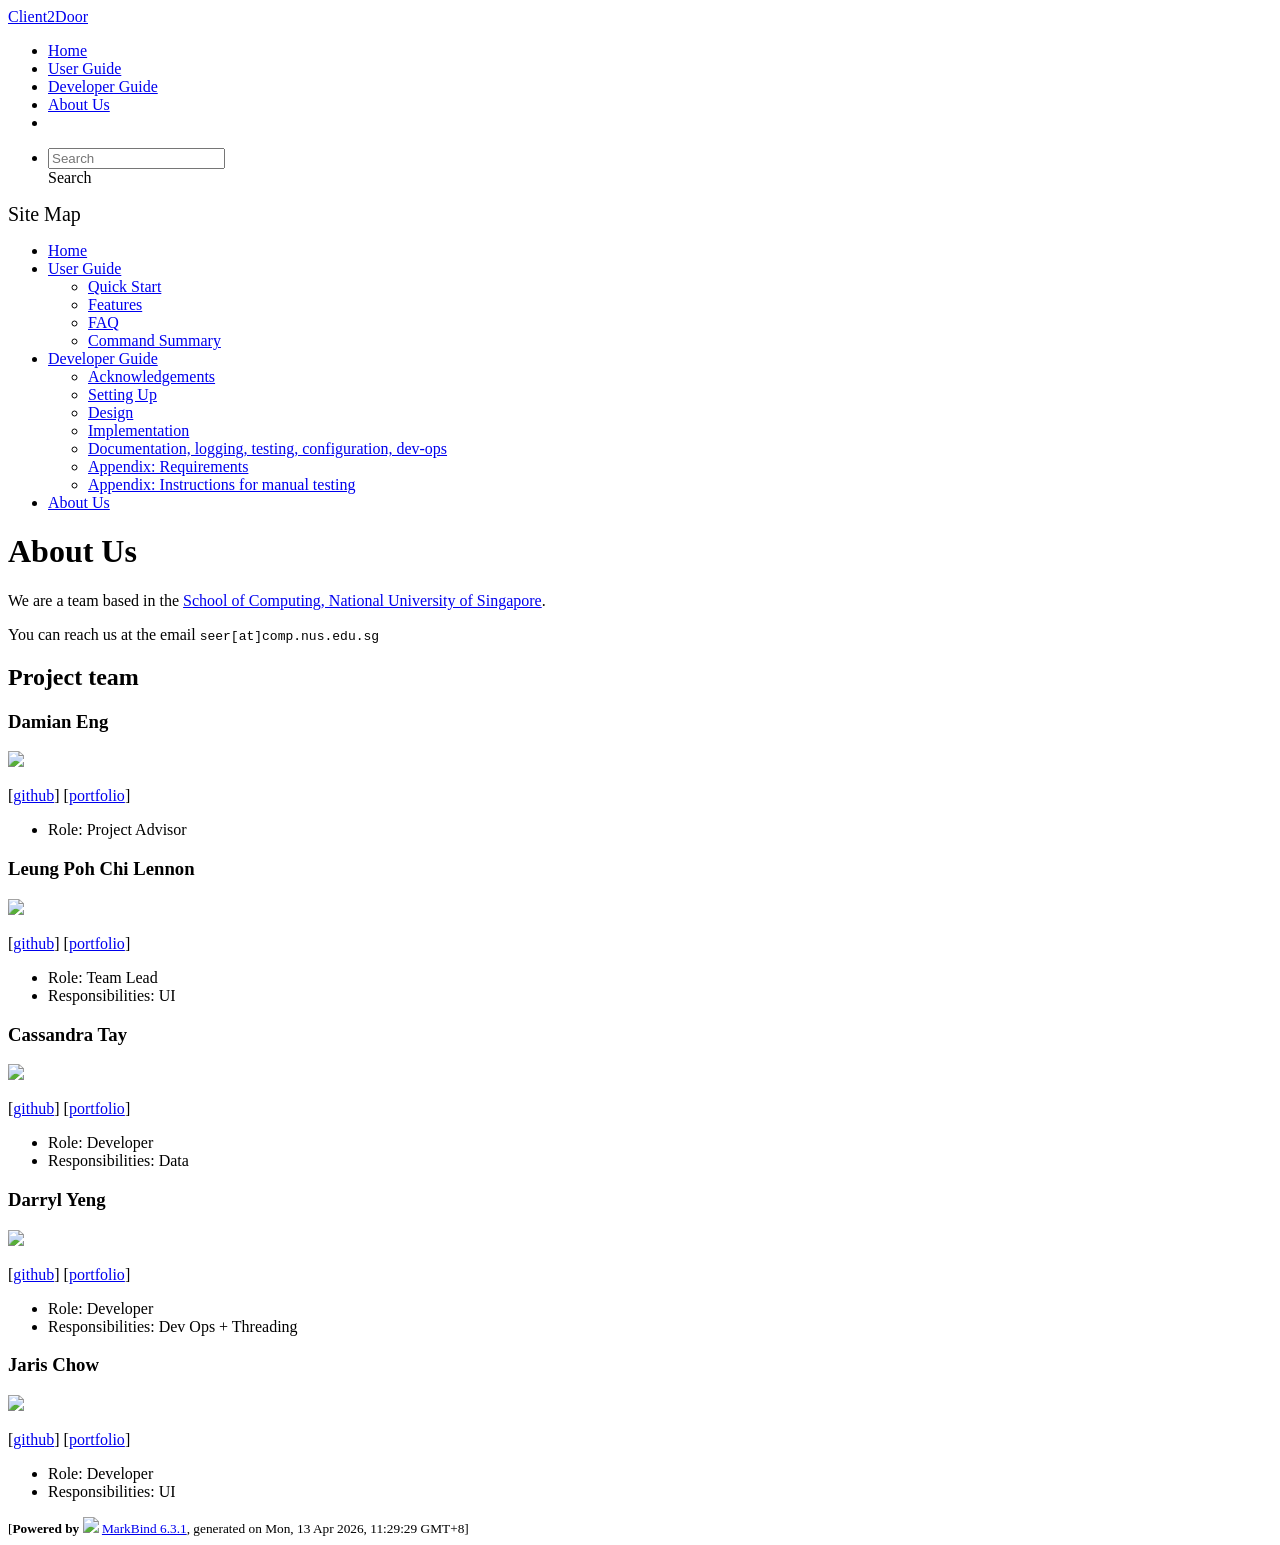
==== commit 0ad89b2d: "deploy: bf1295dda06792afb935aa0c4071bb6d758f7371" ====
--- a/AboutUs.html
+++ b/AboutUs.html
@@ -17,7 +17,7 @@
 [<a href="/tp/team/johndoe.html">portfolio</a>]</p> <ul><li>Role: Team Lead</li> <li>Responsibilities: UI</li></ul> <h3 id="cassandra-tay">Cassandra Tay<a class="fa fa-anchor" href="#cassandra-tay" onclick="event.stopPropagation()"></a></h3> <img src="/tp/images/cassandratay.png" width="200px"> <p>[<a href="http://github.com/cassandratay">github</a>]
 [<a href="/tp/team/johndoe.html">portfolio</a>]</p> <ul><li>Role: Developer</li> <li>Responsibilities: Data</li></ul> <h3 id="darryl-yeng">Darryl Yeng<a class="fa fa-anchor" href="#darryl-yeng" onclick="event.stopPropagation()"></a></h3> <img src="/tp/images/arkanian4.png" width="200px"> <p>[<a href="http://github.com/arkanian4">github</a>]
 [<a href="/tp/team/johndoe.html">portfolio</a>]</p> <ul><li>Role: Developer</li> <li>Responsibilities: Dev Ops + Threading</li></ul> <h3 id="jaris-chow">Jaris Chow<a class="fa fa-anchor" href="#jaris-chow" onclick="event.stopPropagation()"></a></h3> <img src="/tp/images/jaris2203.png" width="200px"> <p>[<a href="https://github.com/jaris2203">github</a>]
-[<a href="/tp/team/johndoe.html">portfolio</a>]</p> <ul><li>Role: Developer</li> <li>Responsibilities: UI</li></ul></div> <nav id="page-nav" data-v-6b1b63d2><!--[--><div class="nav-component slim-scroll"></div><!--]--><!--v-if--></nav> <div class="scroll-top-button fa-lg d-print-none" style="display:none;bottom:2%;right:2%;position:fixed;" aria-hidden="true"><!--[--><i class="fas fa-arrow-circle-up"></i><!--]--></div></div> <footer><div class="text-center"><small>[<span><strong>Powered by</strong></span> <img src="https://markbind.org/favicon.ico" width="30"> <a href="https://markbind.org/">MarkBind 6.3.1</a>, generated on Thu, 9 Apr 2026, 22:21:35 GMT+8]</small></div></footer><!--]--></div>
+[<a href="/tp/team/johndoe.html">portfolio</a>]</p> <ul><li>Role: Developer</li> <li>Responsibilities: UI</li></ul></div> <nav id="page-nav" data-v-6b1b63d2><!--[--><div class="nav-component slim-scroll"></div><!--]--><!--v-if--></nav> <div class="scroll-top-button fa-lg d-print-none" style="display:none;bottom:2%;right:2%;position:fixed;" aria-hidden="true"><!--[--><i class="fas fa-arrow-circle-up"></i><!--]--></div></div> <footer><div class="text-center"><small>[<span><strong>Powered by</strong></span> <img src="https://markbind.org/favicon.ico" width="30"> <a href="https://markbind.org/">MarkBind 6.3.1</a>, generated on Mon, 13 Apr 2026, 11:29:29 GMT+8]</small></div></footer><!--]--></div>
 </body><script src="/tp/markbind/js/bootstrap-utility.min.js"></script>
 <script src="/tp/markbind/js/polyfill.min.js"></script>
 <script src="/tp/markbind/js/vue.global.prod.min.js"></script>
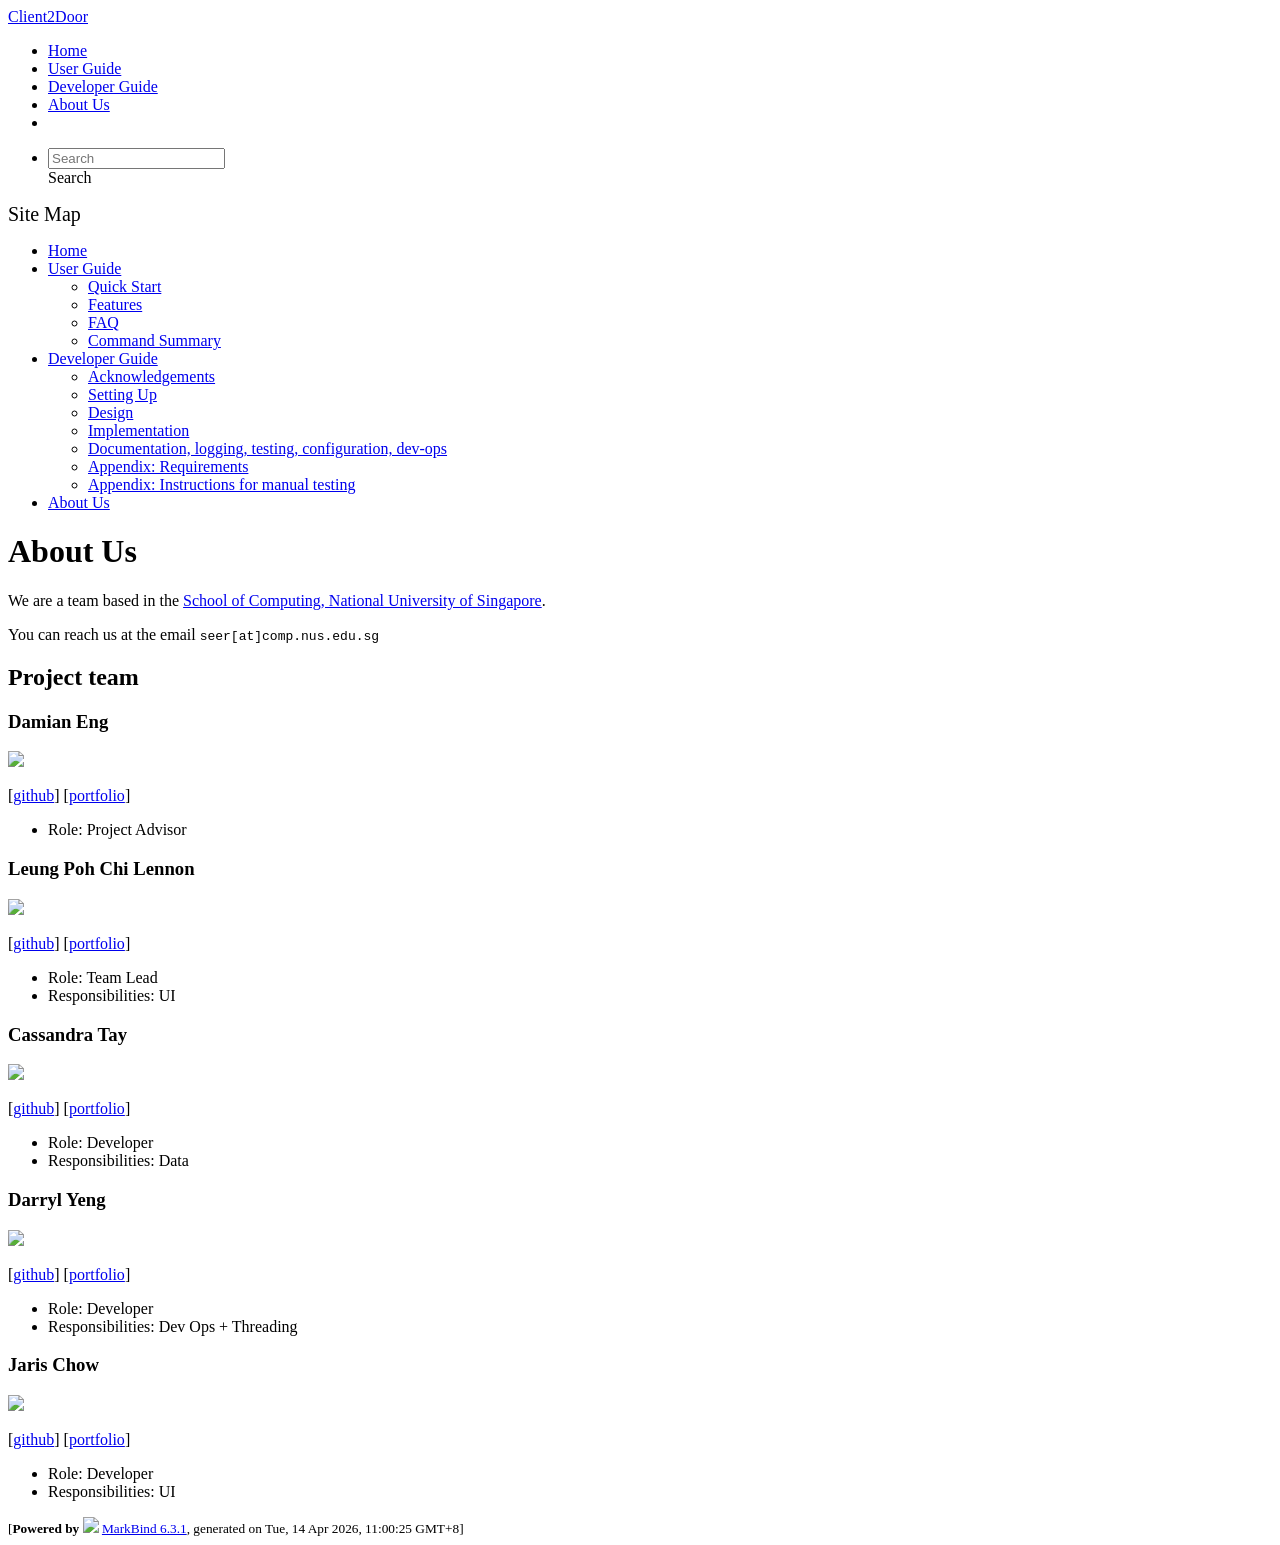
==== commit e5cf6bc3: "deploy: 20465f805556440070f1064d2f11be44f37eea52" ====
--- a/AboutUs.html
+++ b/AboutUs.html
@@ -17,7 +17,7 @@
 [<a href="/tp/team/johndoe.html">portfolio</a>]</p> <ul><li>Role: Team Lead</li> <li>Responsibilities: UI</li></ul> <h3 id="cassandra-tay">Cassandra Tay<a class="fa fa-anchor" href="#cassandra-tay" onclick="event.stopPropagation()"></a></h3> <img src="/tp/images/cassandratay.png" width="200px"> <p>[<a href="http://github.com/cassandratay">github</a>]
 [<a href="/tp/team/johndoe.html">portfolio</a>]</p> <ul><li>Role: Developer</li> <li>Responsibilities: Data</li></ul> <h3 id="darryl-yeng">Darryl Yeng<a class="fa fa-anchor" href="#darryl-yeng" onclick="event.stopPropagation()"></a></h3> <img src="/tp/images/arkanian4.png" width="200px"> <p>[<a href="http://github.com/arkanian4">github</a>]
 [<a href="/tp/team/johndoe.html">portfolio</a>]</p> <ul><li>Role: Developer</li> <li>Responsibilities: Dev Ops + Threading</li></ul> <h3 id="jaris-chow">Jaris Chow<a class="fa fa-anchor" href="#jaris-chow" onclick="event.stopPropagation()"></a></h3> <img src="/tp/images/jaris2203.png" width="200px"> <p>[<a href="https://github.com/jaris2203">github</a>]
-[<a href="/tp/team/johndoe.html">portfolio</a>]</p> <ul><li>Role: Developer</li> <li>Responsibilities: UI</li></ul></div> <nav id="page-nav" data-v-6b1b63d2><!--[--><div class="nav-component slim-scroll"></div><!--]--><!--v-if--></nav> <div class="scroll-top-button fa-lg d-print-none" style="display:none;bottom:2%;right:2%;position:fixed;" aria-hidden="true"><!--[--><i class="fas fa-arrow-circle-up"></i><!--]--></div></div> <footer><div class="text-center"><small>[<span><strong>Powered by</strong></span> <img src="https://markbind.org/favicon.ico" width="30"> <a href="https://markbind.org/">MarkBind 6.3.1</a>, generated on Mon, 13 Apr 2026, 11:29:29 GMT+8]</small></div></footer><!--]--></div>
+[<a href="/tp/team/johndoe.html">portfolio</a>]</p> <ul><li>Role: Developer</li> <li>Responsibilities: UI</li></ul></div> <nav id="page-nav" data-v-6b1b63d2><!--[--><div class="nav-component slim-scroll"></div><!--]--><!--v-if--></nav> <div class="scroll-top-button fa-lg d-print-none" style="display:none;bottom:2%;right:2%;position:fixed;" aria-hidden="true"><!--[--><i class="fas fa-arrow-circle-up"></i><!--]--></div></div> <footer><div class="text-center"><small>[<span><strong>Powered by</strong></span> <img src="https://markbind.org/favicon.ico" width="30"> <a href="https://markbind.org/">MarkBind 6.3.1</a>, generated on Tue, 14 Apr 2026, 11:00:25 GMT+8]</small></div></footer><!--]--></div>
 </body><script src="/tp/markbind/js/bootstrap-utility.min.js"></script>
 <script src="/tp/markbind/js/polyfill.min.js"></script>
 <script src="/tp/markbind/js/vue.global.prod.min.js"></script>
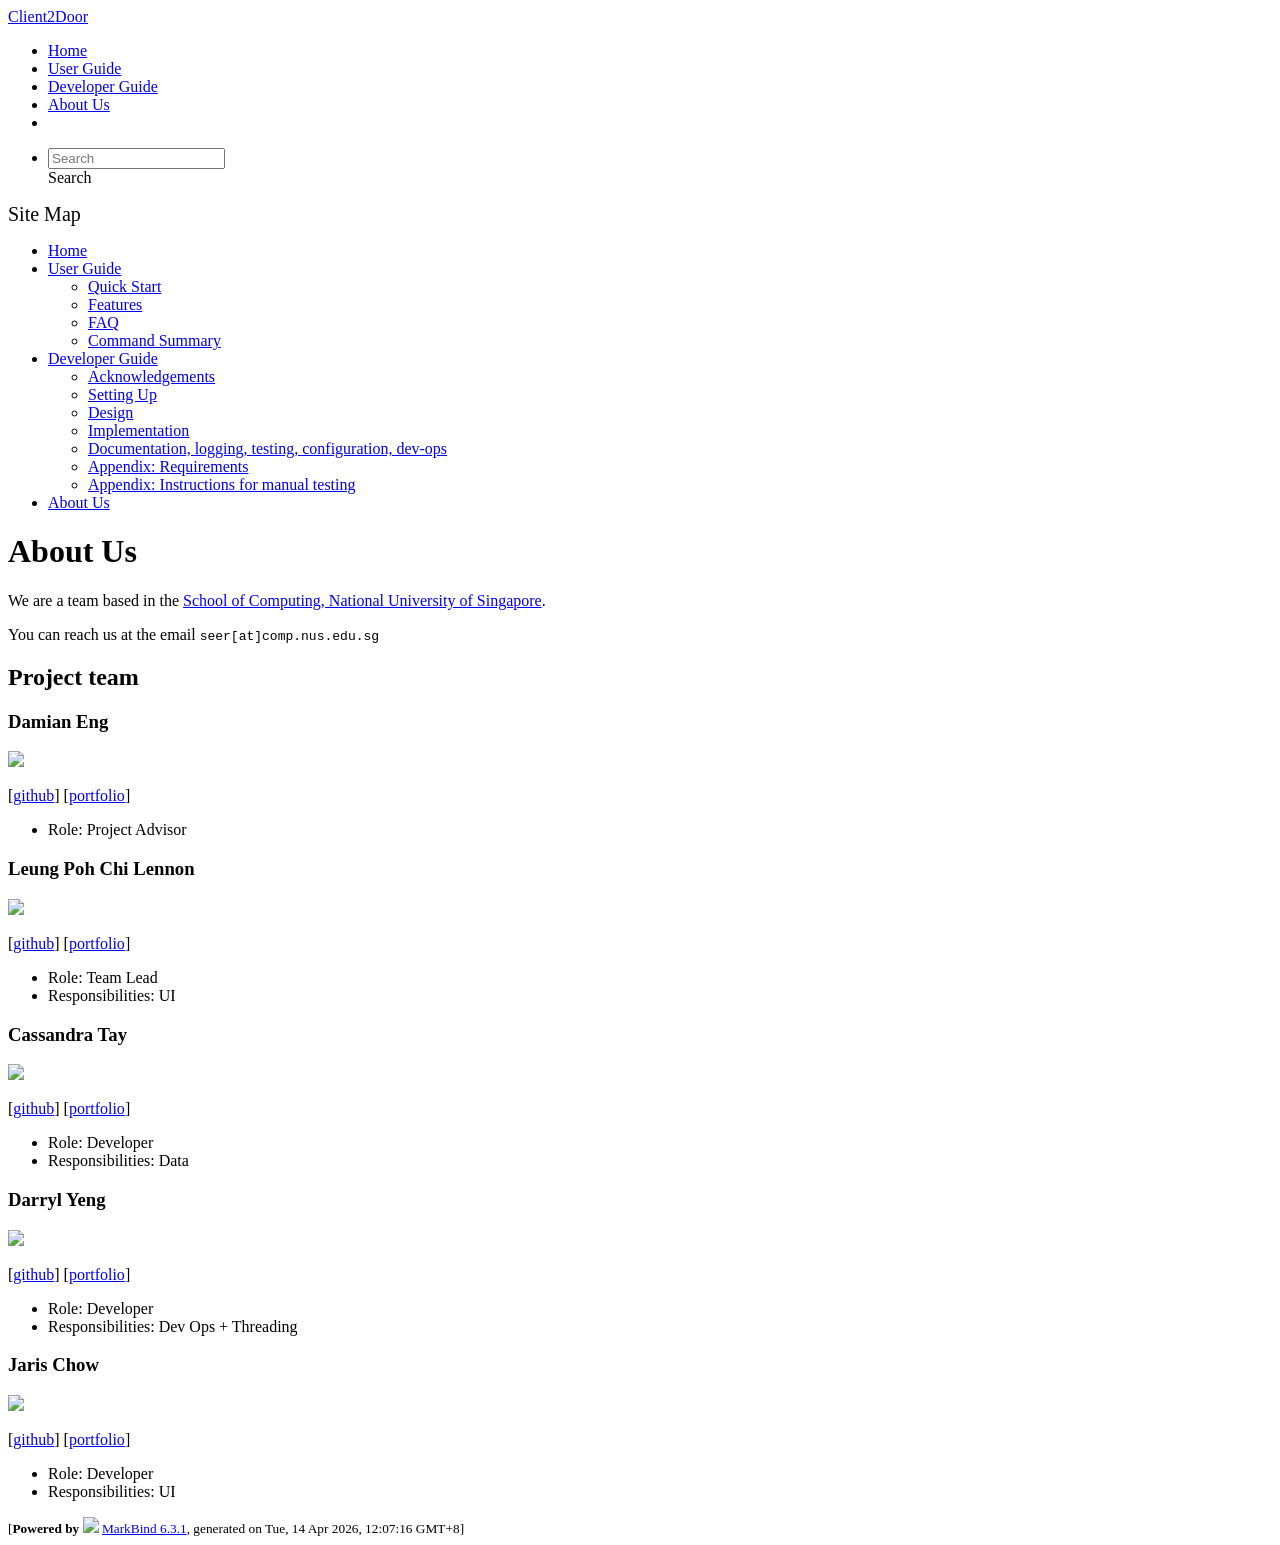
==== commit dc659c7e: "deploy: 6b3916d489ea1745aa77c08507dbd52e19bfd382" ====
--- a/AboutUs.html
+++ b/AboutUs.html
@@ -17,7 +17,7 @@
 [<a href="/tp/team/johndoe.html">portfolio</a>]</p> <ul><li>Role: Team Lead</li> <li>Responsibilities: UI</li></ul> <h3 id="cassandra-tay">Cassandra Tay<a class="fa fa-anchor" href="#cassandra-tay" onclick="event.stopPropagation()"></a></h3> <img src="/tp/images/cassandratay.png" width="200px"> <p>[<a href="http://github.com/cassandratay">github</a>]
 [<a href="/tp/team/johndoe.html">portfolio</a>]</p> <ul><li>Role: Developer</li> <li>Responsibilities: Data</li></ul> <h3 id="darryl-yeng">Darryl Yeng<a class="fa fa-anchor" href="#darryl-yeng" onclick="event.stopPropagation()"></a></h3> <img src="/tp/images/arkanian4.png" width="200px"> <p>[<a href="http://github.com/arkanian4">github</a>]
 [<a href="/tp/team/johndoe.html">portfolio</a>]</p> <ul><li>Role: Developer</li> <li>Responsibilities: Dev Ops + Threading</li></ul> <h3 id="jaris-chow">Jaris Chow<a class="fa fa-anchor" href="#jaris-chow" onclick="event.stopPropagation()"></a></h3> <img src="/tp/images/jaris2203.png" width="200px"> <p>[<a href="https://github.com/jaris2203">github</a>]
-[<a href="/tp/team/johndoe.html">portfolio</a>]</p> <ul><li>Role: Developer</li> <li>Responsibilities: UI</li></ul></div> <nav id="page-nav" data-v-6b1b63d2><!--[--><div class="nav-component slim-scroll"></div><!--]--><!--v-if--></nav> <div class="scroll-top-button fa-lg d-print-none" style="display:none;bottom:2%;right:2%;position:fixed;" aria-hidden="true"><!--[--><i class="fas fa-arrow-circle-up"></i><!--]--></div></div> <footer><div class="text-center"><small>[<span><strong>Powered by</strong></span> <img src="https://markbind.org/favicon.ico" width="30"> <a href="https://markbind.org/">MarkBind 6.3.1</a>, generated on Tue, 14 Apr 2026, 11:00:25 GMT+8]</small></div></footer><!--]--></div>
+[<a href="/tp/team/johndoe.html">portfolio</a>]</p> <ul><li>Role: Developer</li> <li>Responsibilities: UI</li></ul></div> <nav id="page-nav" data-v-6b1b63d2><!--[--><div class="nav-component slim-scroll"></div><!--]--><!--v-if--></nav> <div class="scroll-top-button fa-lg d-print-none" style="display:none;bottom:2%;right:2%;position:fixed;" aria-hidden="true"><!--[--><i class="fas fa-arrow-circle-up"></i><!--]--></div></div> <footer><div class="text-center"><small>[<span><strong>Powered by</strong></span> <img src="https://markbind.org/favicon.ico" width="30"> <a href="https://markbind.org/">MarkBind 6.3.1</a>, generated on Tue, 14 Apr 2026, 12:07:16 GMT+8]</small></div></footer><!--]--></div>
 </body><script src="/tp/markbind/js/bootstrap-utility.min.js"></script>
 <script src="/tp/markbind/js/polyfill.min.js"></script>
 <script src="/tp/markbind/js/vue.global.prod.min.js"></script>
